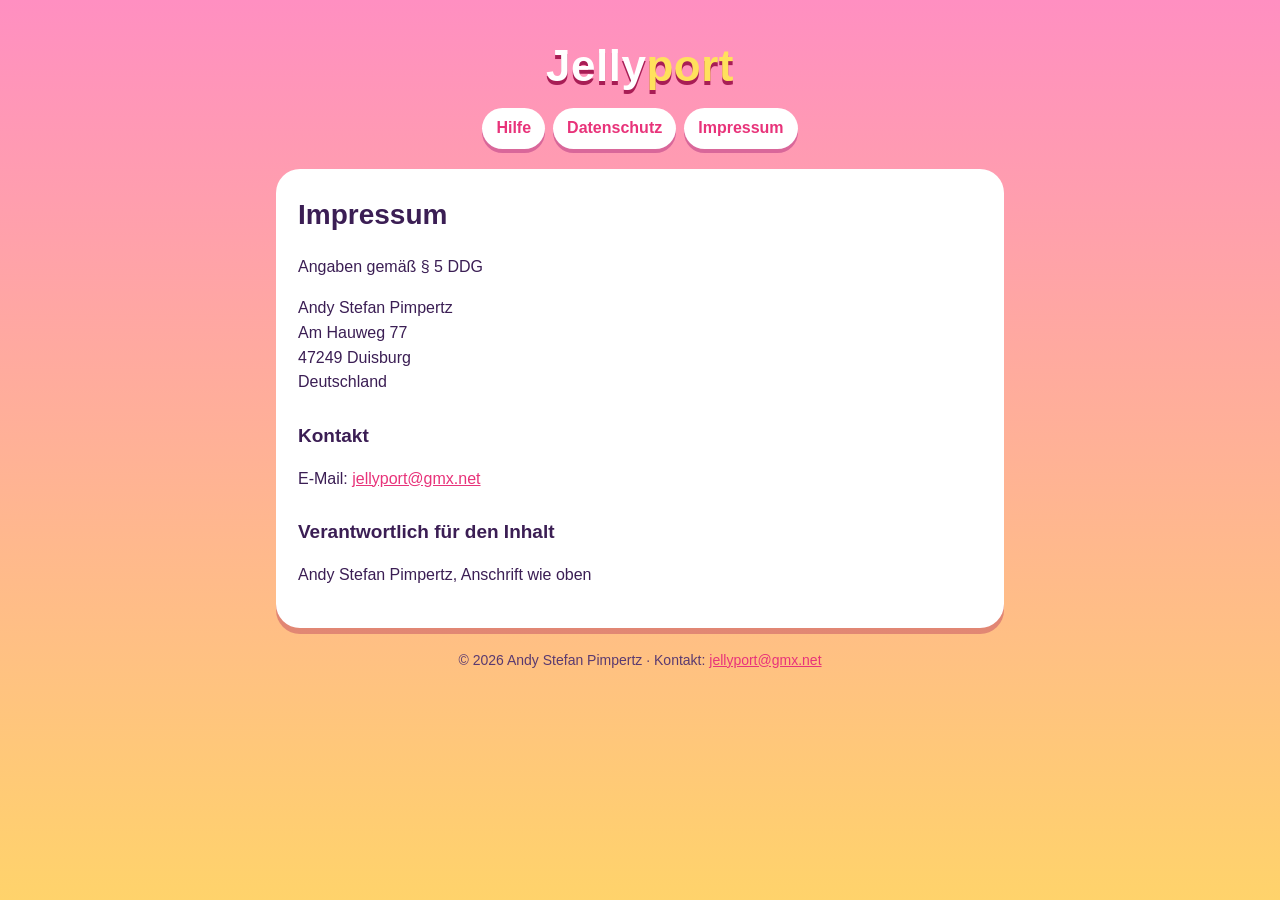
==== impressum.html @ 539d6ab3 "Create impressum.html" ====
<!doctype html><html lang="de"><head><meta charset="utf-8"><meta name="viewport" content="width=device-width,initial-scale=1">
<title>Jellyport – Impressum</title><link rel="stylesheet" href="style.css"></head><body><main>
<header><a class="logo" href="index.html">Jelly<span>port</span></a>
<nav><a href="index.html">Hilfe</a><a href="datenschutz.html">Datenschutz</a><a href="impressum.html">Impressum</a></nav></header>
<div class="card"><h1>Impressum</h1>
<p>Angaben gemäß § 5 DDG</p>
<p>Andy Stefan Pimpertz<br>Am Hauweg 77<br>47249 Duisburg<br>Deutschland</p>
<h2>Kontakt</h2>
<p>E-Mail: <a href="mailto:jellyport@gmx.net">jellyport@gmx.net</a></p>
<h2>Verantwortlich für den Inhalt</h2>
<p>Andy Stefan Pimpertz, Anschrift wie oben</p></div><footer>© 2026 Andy Stefan Pimpertz · Kontakt: <a href="mailto:jellyport@gmx.net">jellyport@gmx.net</a></footer></main></body></html>
---- style.css ----
:root{--ink:#3B1E54;--accent:#E8337A;--bg1:#FF8FC1;--bg2:#FFD36B;--card:#fff}
*{box-sizing:border-box}
body{margin:0;font-family:-apple-system,BlinkMacSystemFont,"SF Pro Rounded","Segoe UI",Roboto,sans-serif;color:var(--ink);
background:linear-gradient(180deg,var(--bg1),var(--bg2)) fixed;line-height:1.55}
main{max-width:760px;margin:0 auto;padding:32px 16px 64px}
header{text-align:center;margin-bottom:20px}
.logo{font-size:44px;font-weight:900;color:#fff;text-shadow:0 4px 0 #A81D55;letter-spacing:.5px;text-decoration:none}
.logo span{color:#FFE15C}
nav{margin-top:8px;display:flex;gap:8px;justify-content:center;flex-wrap:wrap}
nav a{background:#fff;color:var(--accent);font-weight:800;text-decoration:none;padding:8px 14px;border-radius:999px;box-shadow:0 4px 0 #D9679A}
.card{background:var(--card);border-radius:24px;padding:24px 22px;box-shadow:0 6px 0 rgba(168,29,85,.35)}
h1{margin-top:0;font-size:28px}
h2{font-size:19px;margin:26px 0 6px}
a{color:var(--accent)}
footer{text-align:center;margin-top:22px;font-size:14px;color:#5a3a70}
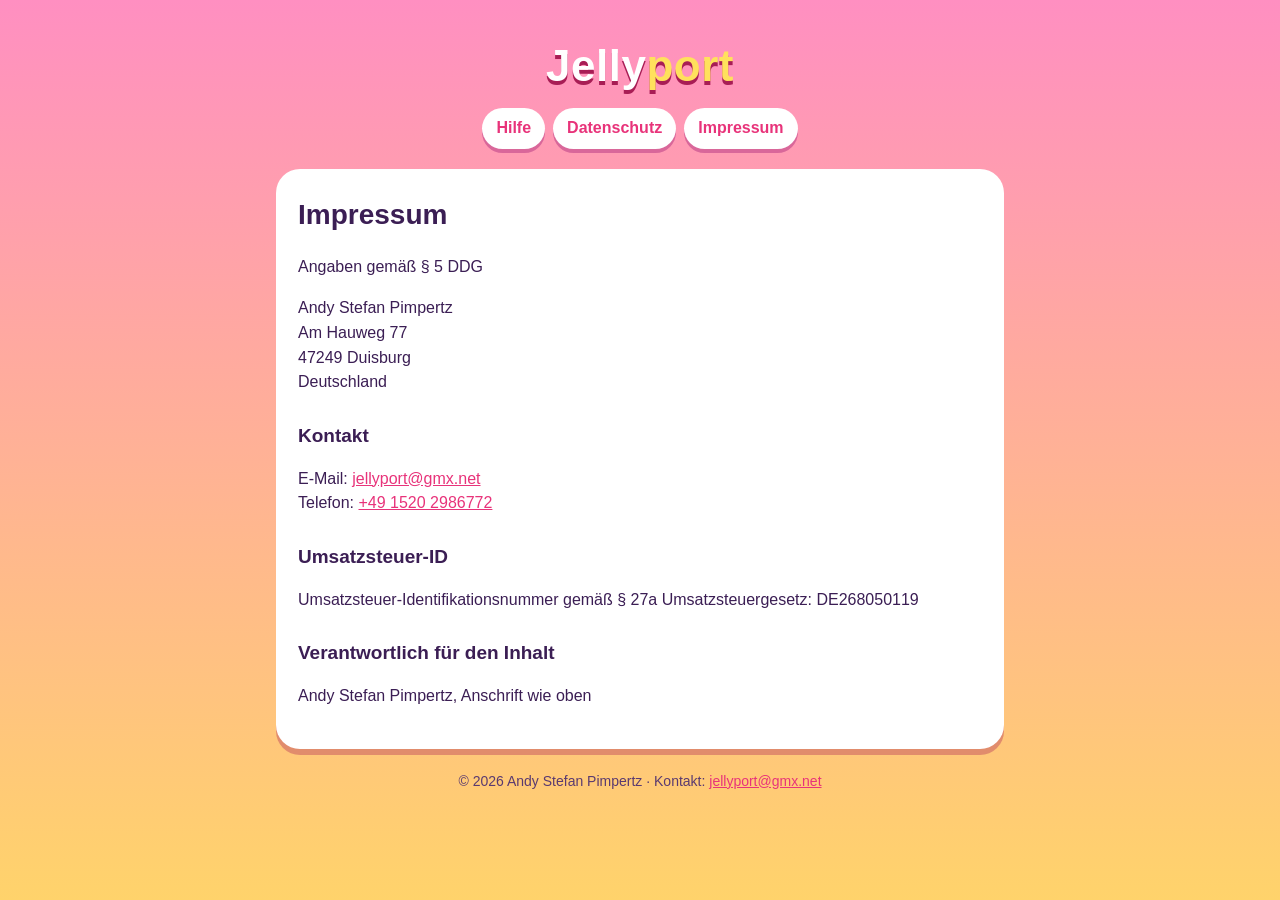
==== commit 8cb048e9: "Update impressum.html" ====
--- a/impressum.html
+++ b/impressum.html
@@ -6,6 +6,7 @@
 <p>Angaben gemäß § 5 DDG</p>
 <p>Andy Stefan Pimpertz<br>Am Hauweg 77<br>47249 Duisburg<br>Deutschland</p>
 <h2>Kontakt</h2>
-<p>E-Mail: <a href="mailto:jellyport@gmx.net">jellyport@gmx.net</a></p>
-<h2>Verantwortlich für den Inhalt</h2>
+<p>E-Mail: <a href="mailto:jellyport@gmx.net">jellyport@gmx.net</a><br>Telefon: <a href="tel:+4915202986772">+49 1520 2986772</a></p>
+<h2>Umsatzsteuer-ID</h2>
+<p>Umsatzsteuer-Identifikationsnummer gemäß § 27a Umsatzsteuergesetz: DE268050119</p><h2>Verantwortlich für den Inhalt</h2>
 <p>Andy Stefan Pimpertz, Anschrift wie oben</p></div><footer>© 2026 Andy Stefan Pimpertz · Kontakt: <a href="mailto:jellyport@gmx.net">jellyport@gmx.net</a></footer></main></body></html>
